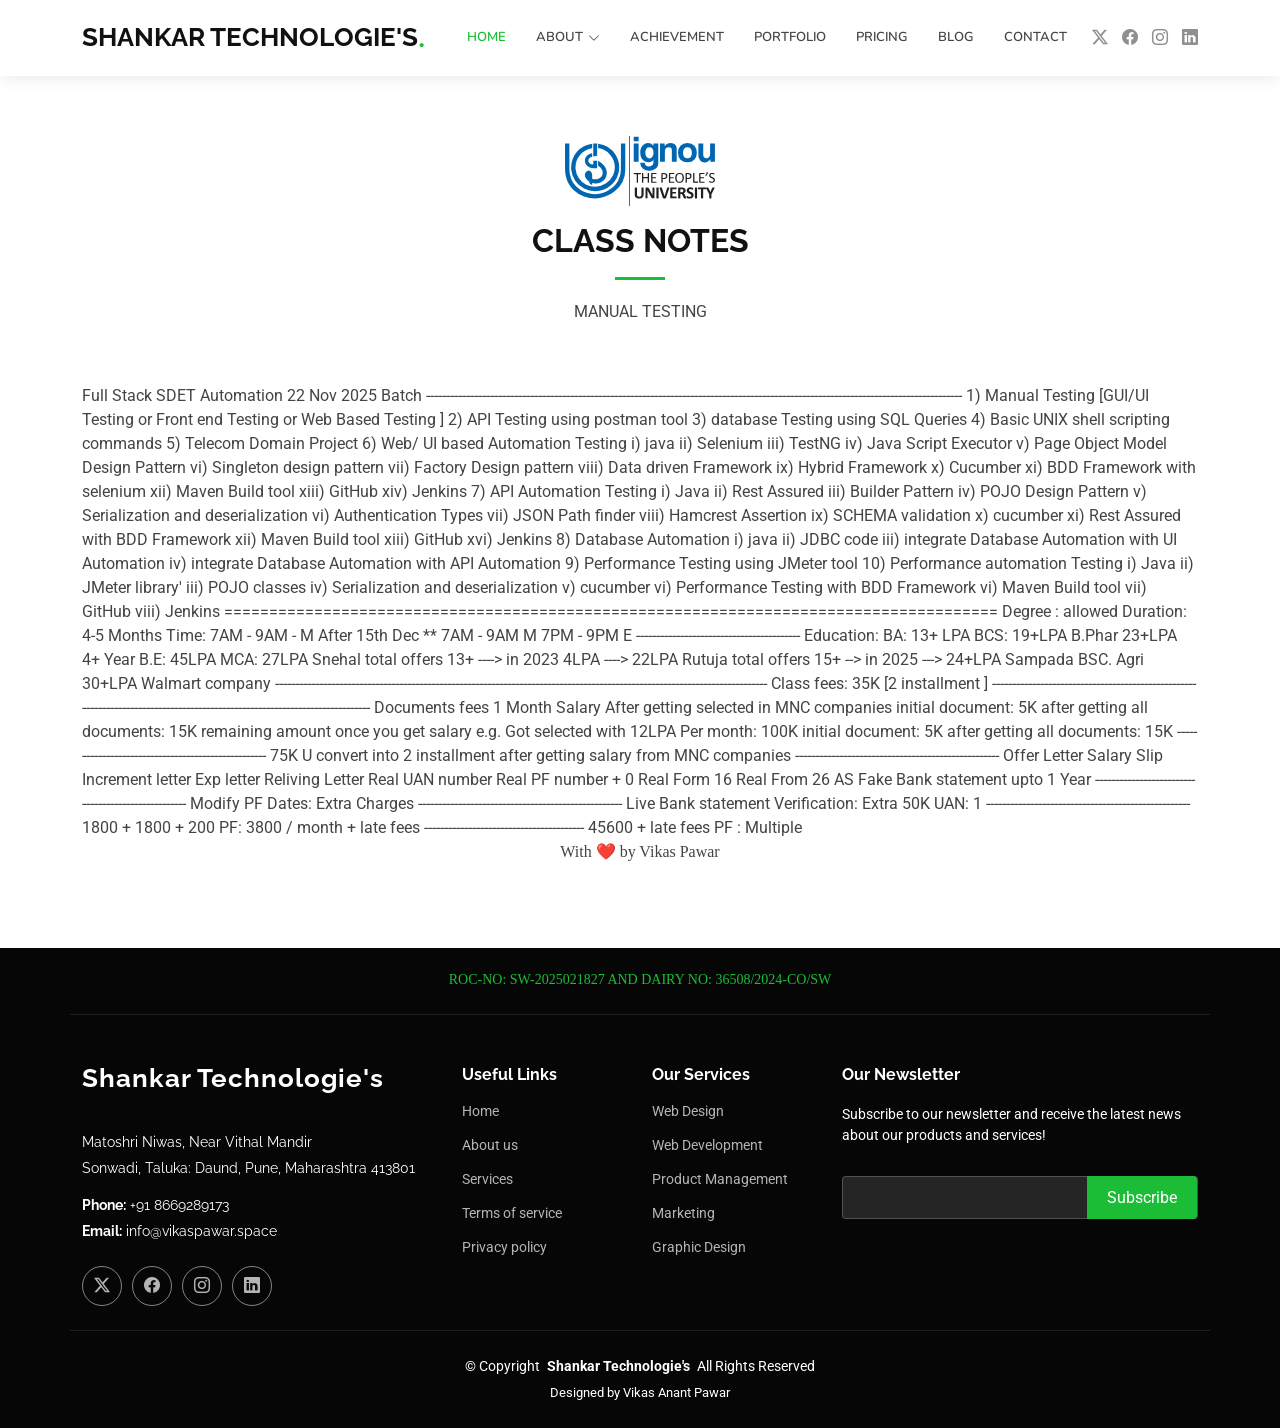
==== index.html @ 3e57e21e "HOME" ====
<!DOCTYPE html>
<html lang="en">

<head>
  <meta charset="utf-8">
  <meta content="width=device-width, initial-scale=1.0" name="viewport">
  <title>Shankar Technologie's</title>
  <meta name="description" content="">
  <meta name="keywords" content="">

  <!-- Favicons -->
     <link href="assets/img/mainlogo.svg"shortcut icon" type="image/x-icon" />

  <!-- Fonts -->
  <link href="https://fonts.googleapis.com" rel="preconnect">
  <link href="https://fonts.gstatic.com" rel="preconnect" crossorigin>
  <link href="https://fonts.googleapis.com/css2?family=Roboto:ital,wght@0,100;0,300;0,400;0,500;0,700;0,900;1,100;1,300;1,400;1,500;1,700;1,900&family=Raleway:ital,wght@0,100;0,200;0,300;0,400;0,500;0,600;0,700;0,800;0,900;1,100;1,200;1,300;1,400;1,500;1,600;1,700;1,800;1,900&family=Nunito:ital,wght@0,200;0,300;0,400;0,500;0,600;0,700;0,800;0,900;1,200;1,300;1,400;1,500;1,600;1,700;1,800;1,900&display=swap" rel="stylesheet">

  <!-- Vendor CSS Files -->
  <link href="assets/vendor/bootstrap/css/bootstrap.min.css" rel="stylesheet">
  <link href="assets/vendor/bootstrap-icons/bootstrap-icons.css" rel="stylesheet">
  <link href="assets/vendor/aos/aos.css" rel="stylesheet">
  <link href="assets/vendor/glightbox/css/glightbox.min.css" rel="stylesheet">
  <link href="assets/vendor/swiper/swiper-bundle.min.css" rel="stylesheet">

  <!-- Main CSS File -->
  <link href="assets/css/main.css" rel="stylesheet">


</head>

<body class="index-page">

  <header id="header" class="header d-flex align-items-center sticky-top">
    <div class="container position-relative d-flex align-items-center">

      <a href="index.html" class="logo d-flex align-items-center me-auto">
        <!-- Uncomment the line below if you also wish to use an image logo -->
     
        <h1 class="sitename">Shankar Technologie's</h1><span>.</span>
      </a>

      <nav id="navmenu" class="navmenu">
        <ul>
          <li><a href="#hero" class="active">Home</a></li>
          <li class="dropdown"><a href="#"><span>About</span> <i class="bi bi-chevron-down toggle-dropdown"></i></a>
            <ul>
              <li><a href="#">Team</a></li>
              <li><a href="#">Testimonials</a></li>
              <li class="dropdown"><a href="#"><span>Deep Dropdown</span> <i class="bi bi-chevron-down toggle-dropdown"></i></a>
                <ul>
                  <li><a href="#">Deep Dropdown 1</a></li>
                  <li><a href="#">Deep Dropdown 2</a></li>
                  <li><a href="#">Deep Dropdown 3</a></li>
                  <li><a href="#">Deep Dropdown 4</a></li>
                  <li><a href="#">Deep Dropdown 5</a></li>
                </ul>
              </li>
            </ul>
          </li>
          <li><a href="othersdocs/MyRegRoc.pdf" target="_blank">Achievement</a></li>
          <li><a href="https://vikaspawar.space/" target="_blank">Portfolio</a></li>
          <li><a href="#">Pricing</a></li>
          <li><a href="#l">Blog</a></li>
          <li><a href="#">Contact</a></li>
        </ul>
        <i class="mobile-nav-toggle d-xl-none bi bi-list"></i>
      </nav>

      <div class="header-social-links">
        <a href="#" class="twitter"><i class="bi bi-twitter-x"></i></a>
        <a href="#" class="facebook"><i class="bi bi-facebook"></i></a>
        <a href="#" class="instagram"><i class="bi bi-instagram"></i></a>
        <a href="#" class="linkedin"><i class="bi bi-linkedin"></i></a>
      </div>

    </div>
  </header>

  <main class="main">

   


  
   

    <!-- Clients Section -->
    <section id="clients" class="clients section">

      <!-- Section Title -->
      <div class="container section-title" data-aos="fade-up">
        <img src="assets/img/ignou.svg" alt="ignoulogo" class="mb-3" style="max-width: 150px;">
        <h2>CLASS NOTES</h2>
        <p>MANUAL TESTING</p>
        
      </div><!-- End Section Title -->

      <div class="container" data-aos="fade-up" data-aos-delay="100">

       Full Stack SDET Automation 22 Nov 2025 Batch
--------------------------------------------------------------------------------------------------------------------------------------
1) Manual Testing [GUI/UI Testing or Front end Testing or Web Based Testing ]
2) API Testing using postman tool
3) database Testing using SQL Queries 
4) Basic UNIX shell scripting commands
5) Telecom Domain Project
6) Web/ UI based Automation Testing
				i) java
				ii) Selenium
				iii) TestNG
				iv) Java Script Executor 
				v) Page Object Model Design Pattern
				vi) Singleton design pattern
				vii) Factory Design pattern
				viii) Data driven Framework
				ix) Hybrid Framework
				x) Cucumber
				xi) BDD Framework with selenium
				xii) Maven Build tool
				xiii) GitHub
				xiv) Jenkins

7) API Automation Testing
				i) Java
				ii) Rest Assured
				iii) Builder Pattern
				iv) POJO Design Pattern
				v) Serialization and deserialization
				vi) Authentication Types
				vii) JSON Path finder
				viii) Hamcrest Assertion
				ix) SCHEMA validation
				x) cucumber
				xi) Rest Assured with BDD Framework
				xii) Maven Build tool
				xiii) GitHub
				xvi) Jenkins

8) Database Automation
				i) java
				ii) JDBC code 
				iii) integrate Database Automation with UI Automation
				iv) integrate Database Automation with API Automation

9) Performance Testing using JMeter tool

10) Performance automation Testing
				i) Java
				ii) JMeter library'				
				iii) POJO  classes
				iv) Serialization and deserialization
				v) cucumber
				vi) Performance Testing with BDD Framework
				vi) Maven Build tool
				vii) GitHub
				viii) Jenkins
======================================================================================

Degree	:			allowed

Duration:			4-5 Months

Time:				
					7AM - 9AM					- M
		
	After 15th Dec  **
					7AM - 9AM					M
					7PM - 9PM					E

-----------------------------------------
Education:

BA:				13+ LPA

BCS:			19+LPA

B.Phar			23+LPA
			4+ Year

B.E:				45LPA

MCA:			27LPA

Snehal 			total offers 13+  		----> in 2023			4LPA	----> 22LPA

Rutuja			total offers 15+			--> in 2025				---> 24+LPA

Sampada 		BSC. Agri				30+LPA					Walmart company

---------------------------------------------------------------------------------------------------------------------------
Class fees:
				35K			[2 installment ]
					

---------------------------------------------------------------------------------------------------------------------------
Documents fees
				1 Month Salary After getting selected in MNC companies

				initial document:				5K
				after getting all documents:	15K
			
				remaining amount once you get salary 
	e.g.
				Got selected with 12LPA
				Per month:						100K

				initial document:				5K
				after getting all documents:	15K

				---------------------------------------------------
												75K

				U convert into 2 installment after getting salary from MNC companies

				---------------------------------------------------
				Offer Letter
				Salary Slip
				Increment letter
				Exp letter
				Reliving Letter
				Real UAN number
				Real PF number								+ 0
				Real Form 16
				Real From 26 AS
				
				Fake Bank statement upto 1 Year

---------------------------------------------------
				Modify PF Dates:						Extra Charges
---------------------------------------------------
				Live Bank statement Verification:			Extra 50K



		UAN:		1 
---------------------------------------------------

				1800 + 1800 + 200 PF:
									3800 / month  + late fees
				----------------------------------------
								45600 + late fees


		PF	:		Multiple



		
	
















        </div>

      </div>
      <div class="container-fluid">
<div class="text-center mb-4">
 
       <p style="font-family: cursive;">With ❤️ by Vikas Pawar</p>
      </div>
      </div>
    </section><!-- /Clients Section -->

  </main>

  <footer id="footer" class="footer dark-background">
    <br>
<div class="container text-center mb-4">
<a href="othersdocs/MyRegRoc.pdf" target="_blank" class="text-center text-center" style="font-family: cursive;">ROC-NO: SW-2025021827 AND DAIRY NO: 36508/2024-CO/SW</a>
 
</div>
    <div class="container footer-top">
      <div class="row gy-4">
        <div class="col-lg-4 col-md-6 footer-about">
          <a href="index.html" class="logo d-flex align-items-center">
            <span class="sitename">Shankar Technologie's</span>
          </a>
          <div class="footer-contact pt-3">
            <p>Matoshri Niwas, Near Vithal Mandir</p>
            <p>Sonwadi, Taluka: Daund, Pune, Maharashtra 413801</p>
            <p class="mt-3"><strong>Phone:</strong> <span>+91 8669289173</span></p>
            <p><strong>Email:</strong> <span>info@vikaspawar.space</span></p>
          </div>
          <div class="social-links d-flex mt-4">
            <a href=""><i class="bi bi-twitter-x"></i></a>
            <a href=""><i class="bi bi-facebook"></i></a>
            <a href=""><i class="bi bi-instagram"></i></a>
            <a href=""><i class="bi bi-linkedin"></i></a>
          </div>
        </div>

        <div class="col-lg-2 col-md-3 footer-links">
          <h4>Useful Links</h4>
          <ul>
            <li><a href="#">Home</a></li>
            <li><a href="#">About us</a></li>
            <li><a href="#">Services</a></li>
            <li><a href="#">Terms of service</a></li>
            <li><a href="#">Privacy policy</a></li>
          </ul>
        </div>

        <div class="col-lg-2 col-md-3 footer-links">
          <h4>Our Services</h4>
          <ul>
            <li><a href="#">Web Design</a></li>
            <li><a href="#">Web Development</a></li>
            <li><a href="#">Product Management</a></li>
            <li><a href="#">Marketing</a></li>
            <li><a href="#">Graphic Design</a></li>
          </ul>
        </div>

        <div class="col-lg-4 col-md-12 footer-newsletter">
          <h4>Our Newsletter</h4>
          <p>Subscribe to our newsletter and receive the latest news about our products and services!</p>
          <form action="forms/newsletter.php" method="post" class="php-email-form">
            <div class="newsletter-form"><input type="email" name="email"><input type="submit" value="Subscribe"></div>
            <div class="loading">Loading</div>
            <div class="error-message"></div>
            <div class="sent-message">Your subscription request has been sent. Thank you!</div>
          </form>
        </div>

      </div>
    </div>

    <div class="container copyright text-center mt-4">
      <p>© <span>Copyright</span> <strong class="px-1 sitename">Shankar Technologie's</strong> <span>All Rights Reserved</span></p>
      <div class="credits">
        <!-- All the links in the footer should remain intact. -->
        <!-- You can delete the links only if you've purchased the pro version. -->
        <!-- Licensing information: https://bootstrapmade.com/license/ -->
        <!-- Purchase the pro version with working PHP/AJAX contact form: [buy-url] -->
        Designed by Vikas Anant Pawar
      </div>
    </div>

  </footer>

  <!-- Scroll Top -->
  <a href="#" id="scroll-top" class="scroll-top d-flex align-items-center justify-content-center"><i class="bi bi-arrow-up-short"></i></a>

  <!-- Preloader -->
  <div id="preloader"></div>

  <!-- Vendor JS Files -->
  <script src="assets/vendor/bootstrap/js/bootstrap.bundle.min.js"></script>
  <script src="assets/vendor/php-email-form/validate.js"></script>
  <script src="assets/vendor/aos/aos.js"></script>
  <script src="assets/vendor/glightbox/js/glightbox.min.js"></script>
  <script src="assets/vendor/imagesloaded/imagesloaded.pkgd.min.js"></script>
  <script src="assets/vendor/isotope-layout/isotope.pkgd.min.js"></script>
  <script src="assets/vendor/waypoints/noframework.waypoints.js"></script>
  <script src="assets/vendor/swiper/swiper-bundle.min.js"></script>

  <!-- Main JS File -->
  <script src="assets/js/main.js"></script>

</body>

</html>
---- assets/css/main.css ----
/**
* Template Name: Company
* Template URL: https://bootstrapmade.com/company-free-html-bootstrap-template/
* Updated: Aug 07 2024 with Bootstrap v5.3.3
* Author: BootstrapMade.com
* License: https://bootstrapmade.com/license/
*/

/*--------------------------------------------------------------
# Font & Color Variables
# Help: https://bootstrapmade.com/color-system/
--------------------------------------------------------------*/
/* Fonts */
:root {
  --default-font: "Roboto",  system-ui, -apple-system, "Segoe UI", Roboto, "Helvetica Neue", Arial, "Noto Sans", "Liberation Sans", sans-serif, "Apple Color Emoji", "Segoe UI Emoji", "Segoe UI Symbol", "Noto Color Emoji";
  --heading-font: "Raleway",  sans-serif;
  --nav-font: "Nunito",  sans-serif;
}

/* Global Colors - The following color variables are used throughout the website. Updating them here will change the color scheme of the entire website */
:root { 
  --background-color: #ffffff; /* Background color for the entire website, including individual sections */
  --default-color: #444444; /* Default color used for the majority of the text content across the entire website */
  --heading-color: #111111; /* Color for headings, subheadings and title throughout the website */
  --accent-color: #1bbd36; /* Accent color that represents your brand on the website. It's used for buttons, links, and other elements that need to stand out */
  --surface-color: #ffffff; /* The surface color is used as a background of boxed elements within sections, such as cards, icon boxes, or other elements that require a visual separation from the global background. */
  --contrast-color: #ffffff; /* Contrast color for text, ensuring readability against backgrounds of accent, heading, or default colors. */
}

/* Nav Menu Colors - The following color variables are used specifically for the navigation menu. They are separate from the global colors to allow for more customization options */
:root {
  --nav-color: #444444;  /* The default color of the main navmenu links */
  --nav-hover-color: #1bbd36; /* Applied to main navmenu links when they are hovered over or active */
  --nav-mobile-background-color: #ffffff; /* Used as the background color for mobile navigation menu */
  --nav-dropdown-background-color: #ffffff; /* Used as the background color for dropdown items that appear when hovering over primary navigation items */
  --nav-dropdown-color: #444444; /* Used for navigation links of the dropdown items in the navigation menu. */
  --nav-dropdown-hover-color: #1bbd36; /* Similar to --nav-hover-color, this color is applied to dropdown navigation links when they are hovered over. */
}

/* Color Presets - These classes override global colors when applied to any section or element, providing reuse of the sam color scheme. */

.light-background {
  --background-color: #f7f7f7;
  --surface-color: #ffffff;
}

.dark-background {
  --background-color: #060606;
  --default-color: #ffffff;
  --heading-color: #ffffff;
  --surface-color: #252525;
  --contrast-color: #ffffff;
}

.accent-background {
  --background-color: #1bbd36;
  --default-color: #ffffff;
  --heading-color: #ffffff;
  --accent-color: #ffffff;
  --surface-color: #2ae149;
  --contrast-color: #ffffff;
}

/* Smooth scroll */
:root {
  scroll-behavior: smooth;
}

/*--------------------------------------------------------------
# General Styling & Shared Classes
--------------------------------------------------------------*/
body {
  color: var(--default-color);
  background-color: var(--background-color);
  font-family: var(--default-font);
}

a {
  color: var(--accent-color);
  text-decoration: none;
  transition: 0.3s;
}

a:hover {
  color: color-mix(in srgb, var(--accent-color), transparent 25%);
  text-decoration: none;
}

h1,
h2,
h3,
h4,
h5,
h6 {
  color: var(--heading-color);
  font-family: var(--heading-font);
}

/* PHP Email Form Messages
------------------------------*/
.php-email-form .error-message {
  display: none;
  background: #df1529;
  color: #ffffff;
  text-align: left;
  padding: 15px;
  margin-bottom: 24px;
  font-weight: 600;
}

.php-email-form .sent-message {
  display: none;
  color: #ffffff;
  background: #059652;
  text-align: center;
  padding: 15px;
  margin-bottom: 24px;
  font-weight: 600;
}

.php-email-form .loading {
  display: none;
  background: var(--surface-color);
  text-align: center;
  padding: 15px;
  margin-bottom: 24px;
}

.php-email-form .loading:before {
  content: "";
  display: inline-block;
  border-radius: 50%;
  width: 24px;
  height: 24px;
  margin: 0 10px -6px 0;
  border: 3px solid var(--accent-color);
  border-top-color: var(--surface-color);
  animation: php-email-form-loading 1s linear infinite;
}

@keyframes php-email-form-loading {
  0% {
    transform: rotate(0deg);
  }

  100% {
    transform: rotate(360deg);
  }
}

/*--------------------------------------------------------------
# Global Header
--------------------------------------------------------------*/
.header {
  color: var(--default-color);
  background-color: var(--background-color);
  padding: 10px 0;
  transition: all 0.5s;
  z-index: 997;
  box-shadow: 0px 0 18px rgba(0, 0, 0, 0.1);
}

.header .logo {
  line-height: 1;
}

.header .logo img {
  max-height: 36px;
  margin-right: 8px;
}

.header .logo h1 {
  font-size: 26px;
  margin: 0;
  font-weight: 700;
  text-transform: uppercase;
  color: var(--heading-color);
}

.header .logo span {
  color: var(--accent-color);
  font-size: 26px;
  font-weight: 700;
}

.header .header-social-links {
  padding: 0 0 0 15px;
}

.header .header-social-links a {
  color: color-mix(in srgb, var(--default-color), transparent 40%);
  padding-left: 10px;
  display: inline-block;
  transition: 0.3s;
  font-size: 16px;
}

.header .header-social-links a:hover {
  color: var(--accent-color);
}

.header .header-social-links a i {
  line-height: 0px;
}

@media (max-width: 1200px) {
  .header .logo {
    order: 1;
  }

  .header .logo h1 {
    font-size: 24px;
  }

  .header .header-social-links {
    order: 2;
    padding: 0 15px 0 0;
  }

  .header .navmenu {
    order: 3;
  }
}

/*--------------------------------------------------------------
# Navigation Menu
--------------------------------------------------------------*/
/* Navmenu - Desktop */
@media (min-width: 1200px) {
  .navmenu {
    padding: 0;
  }

  .navmenu ul {
    margin: 0;
    padding: 0;
    display: flex;
    list-style: none;
    align-items: center;
  }

  .navmenu li {
    position: relative;
  }

  .navmenu a,
  .navmenu a:focus {
    color: var(--nav-color);
    padding: 18px 15px;
    font-size: 13px;
    font-family: var(--nav-font);
    text-transform: uppercase;
    font-weight: 600;
    display: flex;
    align-items: center;
    justify-content: space-between;
    white-space: nowrap;
    transition: 0.3s;
  }

  .navmenu a i,
  .navmenu a:focus i {
    font-size: 12px;
    line-height: 0;
    margin-left: 5px;
    transition: 0.3s;
  }

  .navmenu li:last-child a {
    padding-right: 0;
  }

  .navmenu li:hover>a,
  .navmenu .active,
  .navmenu .active:focus {
    color: var(--nav-hover-color);
  }

  .navmenu .dropdown ul {
    margin: 0;
    padding: 10px 0;
    background: var(--nav-dropdown-background-color);
    display: block;
    position: absolute;
    visibility: hidden;
    left: 14px;
    top: 130%;
    opacity: 0;
    transition: 0.3s;
    border-radius: 4px;
    z-index: 99;
    box-shadow: 0px 0px 30px rgba(0, 0, 0, 0.1);
  }

  .navmenu .dropdown ul li {
    min-width: 200px;
  }

  .navmenu .dropdown ul a {
    padding: 10px 20px;
    font-size: 15px;
    text-transform: none;
    color: var(--nav-dropdown-color);
  }

  .navmenu .dropdown ul a i {
    font-size: 12px;
  }

  .navmenu .dropdown ul a:hover,
  .navmenu .dropdown ul .active:hover,
  .navmenu .dropdown ul li:hover>a {
    color: var(--nav-dropdown-hover-color);
  }

  .navmenu .dropdown:hover>ul {
    opacity: 1;
    top: 100%;
    visibility: visible;
  }

  .navmenu .dropdown .dropdown ul {
    top: 0;
    left: -90%;
    visibility: hidden;
  }

  .navmenu .dropdown .dropdown:hover>ul {
    opacity: 1;
    top: 0;
    left: -100%;
    visibility: visible;
  }
}

/* Navmenu - Mobile */
@media (max-width: 1199px) {
  .mobile-nav-toggle {
    color: var(--nav-color);
    font-size: 28px;
    line-height: 0;
    margin-right: 10px;
    cursor: pointer;
    transition: color 0.3s;
  }

  .navmenu {
    padding: 0;
    z-index: 9997;
  }

  .navmenu ul {
    display: none;
    list-style: none;
    position: absolute;
    inset: 60px 20px 20px 20px;
    padding: 10px 0;
    margin: 0;
    border-radius: 6px;
    background-color: var(--nav-mobile-background-color);
    overflow-y: auto;
    transition: 0.3s;
    z-index: 9998;
    box-shadow: 0px 0px 30px rgba(0, 0, 0, 0.1);
  }

  .navmenu a,
  .navmenu a:focus {
    color: var(--nav-dropdown-color);
    padding: 10px 20px;
    font-family: var(--nav-font);
    font-size: 17px;
    font-weight: 500;
    display: flex;
    align-items: center;
    justify-content: space-between;
    white-space: nowrap;
    transition: 0.3s;
  }

  .navmenu a i,
  .navmenu a:focus i {
    font-size: 12px;
    line-height: 0;
    margin-left: 5px;
    width: 30px;
    height: 30px;
    display: flex;
    align-items: center;
    justify-content: center;
    border-radius: 50%;
    transition: 0.3s;
    background-color: color-mix(in srgb, var(--accent-color), transparent 90%);
  }

  .navmenu a i:hover,
  .navmenu a:focus i:hover {
    background-color: var(--accent-color);
    color: var(--contrast-color);
  }

  .navmenu a:hover,
  .navmenu .active,
  .navmenu .active:focus {
    color: var(--nav-dropdown-hover-color);
  }

  .navmenu .active i,
  .navmenu .active:focus i {
    background-color: var(--accent-color);
    color: var(--contrast-color);
    transform: rotate(180deg);
  }

  .navmenu .dropdown ul {
    position: static;
    display: none;
    z-index: 99;
    padding: 10px 0;
    margin: 10px 20px;
    background-color: var(--nav-dropdown-background-color);
    border: 1px solid color-mix(in srgb, var(--default-color), transparent 90%);
    box-shadow: none;
    transition: all 0.5s ease-in-out;
  }

  .navmenu .dropdown ul ul {
    background-color: rgba(33, 37, 41, 0.1);
  }

  .navmenu .dropdown>.dropdown-active {
    display: block;
    background-color: rgba(33, 37, 41, 0.03);
  }

  .mobile-nav-active {
    overflow: hidden;
  }

  .mobile-nav-active .mobile-nav-toggle {
    color: #fff;
    position: absolute;
    font-size: 32px;
    top: 15px;
    right: 15px;
    margin-right: 0;
    z-index: 9999;
  }

  .mobile-nav-active .navmenu {
    position: fixed;
    overflow: hidden;
    inset: 0;
    background: rgba(33, 37, 41, 0.8);
    transition: 0.3s;
  }

  .mobile-nav-active .navmenu>ul {
    display: block;
  }
}

/*--------------------------------------------------------------
# Global Footer
--------------------------------------------------------------*/
.footer {
  color: var(--default-color);
  background-color: var(--background-color);
  font-size: 14px;
  position: relative;
}

.footer .footer-top {
  padding-top: 50px;
  border-top: 1px solid color-mix(in srgb, var(--default-color), transparent 90%);
}

.footer .footer-about .logo {
  line-height: 1;
  margin-bottom: 25px;
}

.footer .footer-about .logo img {
  max-height: 40px;
  margin-right: 6px;
}

.footer .footer-about .logo span {
  font-size: 26px;
  font-weight: 700;
  letter-spacing: 1px;
  font-family: var(--heading-font);
  color: var(--heading-color);
}

.footer .footer-about p {
  font-size: 14px;
  font-family: var(--heading-font);
}

.footer .social-links a {
  display: flex;
  align-items: center;
  justify-content: center;
  width: 40px;
  height: 40px;
  border-radius: 50%;
  border: 1px solid color-mix(in srgb, var(--default-color), transparent 50%);
  font-size: 16px;
  color: color-mix(in srgb, var(--default-color), transparent 30%);
  margin-right: 10px;
  transition: 0.3s;
}

.footer .social-links a:hover {
  color: var(--accent-color);
  border-color: var(--accent-color);
}

.footer h4 {
  font-size: 16px;
  font-weight: bold;
  position: relative;
  padding-bottom: 12px;
}

.footer .footer-links {
  margin-bottom: 30px;
}

.footer .footer-links ul {
  list-style: none;
  padding: 0;
  margin: 0;
}

.footer .footer-links ul i {
  padding-right: 2px;
  font-size: 12px;
  line-height: 0;
}

.footer .footer-links ul li {
  padding: 10px 0;
  display: flex;
  align-items: center;
}

.footer .footer-links ul li:first-child {
  padding-top: 0;
}

.footer .footer-links ul a {
  color: color-mix(in srgb, var(--default-color), transparent 30%);
  display: inline-block;
  line-height: 1;
}

.footer .footer-links ul a:hover {
  color: var(--accent-color);
}

.footer .footer-contact p {
  margin-bottom: 5px;
}

.footer .footer-newsletter .newsletter-form {
  margin-top: 30px;
  margin-bottom: 15px;
  padding: 6px 8px;
  position: relative;
  border-radius: 4px;
  border: 1px solid color-mix(in srgb, var(--default-color), transparent 80%);
  display: flex;
  background-color: var(--surface-color);
  transition: 0.3s;
}

.footer .footer-newsletter .newsletter-form:focus-within {
  border-color: var(--accent-color);
}

.footer .footer-newsletter .newsletter-form input[type=email] {
  border: 0;
  padding: 4px;
  width: 100%;
  background-color: var(--surface-color);
  color: var(--default-color);
}

.footer .footer-newsletter .newsletter-form input[type=email]:focus-visible {
  outline: none;
}

.footer .footer-newsletter .newsletter-form input[type=submit] {
  border: 0;
  font-size: 16px;
  padding: 0 20px;
  margin: -7px -8px -7px 0;
  background: var(--accent-color);
  color: var(--contrast-color);
  transition: 0.3s;
  border-radius: 0 4px 4px 0;
}

.footer .footer-newsletter .newsletter-form input[type=submit]:hover {
  background: color-mix(in srgb, var(--accent-color), transparent 20%);
}

.footer .copyright {
  padding: 25px 0;
  border-top: 1px solid color-mix(in srgb, var(--default-color), transparent 90%);
}

.footer .copyright p {
  margin-bottom: 0;
}

.footer .credits {
  margin-top: 6px;
  font-size: 13px;
}

/*--------------------------------------------------------------
# Preloader
--------------------------------------------------------------*/
#preloader {
  position: fixed;
  inset: 0;
  z-index: 999999;
  overflow: hidden;
  background: var(--background-color);
  transition: all 0.6s ease-out;
}

#preloader:before {
  content: "";
  position: fixed;
  top: calc(50% - 30px);
  left: calc(50% - 30px);
  border: 6px solid #ffffff;
  border-color: var(--accent-color) transparent var(--accent-color) transparent;
  border-radius: 50%;
  width: 60px;
  height: 60px;
  animation: animate-preloader 1.5s linear infinite;
}

@keyframes animate-preloader {
  0% {
    transform: rotate(0deg);
  }

  100% {
    transform: rotate(360deg);
  }
}

/*--------------------------------------------------------------
# Scroll Top Button
--------------------------------------------------------------*/
.scroll-top {
  position: fixed;
  visibility: hidden;
  opacity: 0;
  right: 15px;
  bottom: 15px;
  z-index: 99999;
  background-color: var(--accent-color);
  width: 40px;
  height: 40px;
  border-radius: 4px;
  transition: all 0.4s;
}

.scroll-top i {
  font-size: 24px;
  color: var(--contrast-color);
  line-height: 0;
}

.scroll-top:hover {
  background-color: color-mix(in srgb, var(--accent-color), transparent 20%);
  color: var(--contrast-color);
}

.scroll-top.active {
  visibility: visible;
  opacity: 1;
}

/*--------------------------------------------------------------
# Disable aos animation delay on mobile devices
--------------------------------------------------------------*/
@media screen and (max-width: 768px) {
  [data-aos-delay] {
    transition-delay: 0 !important;
  }
}

/*--------------------------------------------------------------
# Global Page Titles & Breadcrumbs
--------------------------------------------------------------*/
.page-title {
  color: var(--default-color);
  background-color: var(--background-color);
  padding: 25px 0;
  position: relative;
}

.page-title h1 {
  font-size: 24px;
  font-weight: 700;
}

.page-title .breadcrumbs ol {
  display: flex;
  flex-wrap: wrap;
  list-style: none;
  padding: 0;
  margin: 0;
  font-size: 14px;
  font-weight: 400;
}

.page-title .breadcrumbs ol li+li {
  padding-left: 10px;
}

.page-title .breadcrumbs ol li+li::before {
  content: "/";
  display: inline-block;
  padding-right: 10px;
  color: color-mix(in srgb, var(--default-color), transparent 70%);
}

/*--------------------------------------------------------------
# Global Sections
--------------------------------------------------------------*/
section,
.section {
  color: var(--default-color);
  background-color: var(--background-color);
  padding: 60px 0;
  scroll-margin-top: 100px;
  overflow: clip;
}

@media (max-width: 1199px) {

  section,
  .section {
    scroll-margin-top: 66px;
  }
}

/*--------------------------------------------------------------
# Global Section Titles
--------------------------------------------------------------*/
.section-title {
  text-align: center;
  padding-bottom: 60px;
  position: relative;
}

.section-title h2 {
  font-size: 32px;
  font-weight: 700;
  margin-bottom: 20px;
  text-transform: uppercase;
  padding-bottom: 20px;
  position: relative;
}

.section-title h2:after {
  content: "";
  position: absolute;
  display: block;
  width: 50px;
  height: 3px;
  background: var(--accent-color);
  left: 0;
  right: 0;
  bottom: 0;
  margin: auto;
}

.section-title p {
  margin-bottom: 0;
}

/*--------------------------------------------------------------
# Hero Section
--------------------------------------------------------------*/
.hero {
  padding: 0;
}

.hero .carousel {
  width: 100%;
  min-height: calc(100vh - 75px);
  padding: 0;
  margin: 0;
  position: relative;
}

@media (max-height: 500px),
(max-width: 1200px) {
  .hero .carousel {
    min-height: calc(100vh - 48px);
  }
}

.hero img {
  position: absolute;
  inset: 0;
  display: block;
  width: 100%;
  height: 100%;
  object-fit: cover;
  z-index: 1;
}

.hero .carousel-item {
  position: absolute;
  inset: 0;
  background-size: cover;
  background-position: center;
  background-repeat: no-repeat;
  display: flex;
  justify-content: center;
  align-items: flex-end;
}

.hero .container {
  background: color-mix(in srgb, var(--surface-color), transparent 40%);
  position: relative;
  text-align: center;
  padding-top: 30px;
  padding-bottom: 30px;
  margin-bottom: 50px;
  border-top: 4px solid var(--accent-color);
  z-index: 3;
}

@media (max-width: 1200px) {
  .hero .container {
    margin-left: 50px;
    margin-right: 50px;
  }
}

.hero h2 {
  margin-bottom: 20px;
  font-size: 36px;
  font-weight: 700;
}

@media (max-width: 768px) {
  .hero h2 {
    font-size: 30px;
  }
}

.hero .btn-get-started {
  font-weight: 500;
  font-size: 15px;
  letter-spacing: 1px;
  display: inline-block;
  padding: 8px 32px;
  transition: 0.5s;
  margin: 10px;
  border-radius: 4px;
  color: var(--contrast-color);
  border: 2px solid var(--accent-color);
}

.hero .btn-get-started:hover {
  background: var(--accent-color);
  color: var(--contrast-color);
}

.hero .carousel-control-prev {
  justify-content: start;
}

@media (min-width: 640px) {
  .hero .carousel-control-prev {
    padding-left: 15px;
  }
}

.hero .carousel-control-next {
  justify-content: end;
}

@media (min-width: 640px) {
  .hero .carousel-control-next {
    padding-right: 15px;
  }
}

.hero .carousel-control-next-icon,
.hero .carousel-control-prev-icon {
  background: none;
  font-size: 26px;
  line-height: 0;
  background: color-mix(in srgb, var(--default-color), transparent 90%);
  border-radius: 50px;
  color: var(--contrast-color);
  transition: 0.3s;
  width: 54px;
  height: 54px;
  display: flex;
  align-items: center;
  justify-content: center;
}

.hero .carousel-control-prev,
.hero .carousel-control-next {
  transition: 0.3s;
  opacity: 0.5;
}

.hero .carousel-control-prev:focus,
.hero .carousel-control-next:focus {
  opacity: 0.5;
}

.hero .carousel-control-prev:hover,
.hero .carousel-control-next:hover {
  opacity: 0.9;
}

.hero .carousel-control-prev:hover .carousel-control-next-icon,
.hero .carousel-control-prev:hover .carousel-control-prev-icon,
.hero .carousel-control-next:hover .carousel-control-next-icon,
.hero .carousel-control-next:hover .carousel-control-prev-icon {
  background: var(--accent-color);
  color: var(--default-color);
}

.hero .carousel-indicators li {
  cursor: pointer;
  background: var(--default-color);
  overflow: hidden;
  border: 0;
  width: 12px;
  height: 12px;
  border-radius: 50px;
  opacity: 0.6;
  transition: 0.3s;
}

.hero .carousel-indicators li.active {
  opacity: 1;
  background: var(--accent-color);
}

/*--------------------------------------------------------------
# About Section
--------------------------------------------------------------*/
.about .inner-title {
  font-size: 2.75rem;
  font-weight: 700;
  margin: 30px 0;
}

@media (min-width: 991px) {
  .about .inner-title {
    max-width: 65%;
    margin: 0 0 80px 0;
  }
}

.about .our-story {
  padding: 40px;
  background-color: color-mix(in srgb, var(--default-color), transparent 96%);
}

@media (min-width: 991px) {
  .about .our-story {
    padding-right: 35%;
  }
}

.about .our-story h4 {
  text-transform: uppercase;
  font-size: 1.1rem;
  color: color-mix(in srgb, var(--default-color), transparent 50%);
}

.about .our-story h3 {
  font-size: 2.25rem;
  font-weight: 700;
  color: color-mix(in srgb, var(--default-color), transparent 20%);
}

.about .our-story p:last-child {
  margin-bottom: 0;
}

.about ul {
  list-style: none;
  padding: 0;
  font-size: 15px;
}

.about ul li {
  padding: 5px 0;
  display: flex;
  align-items: center;
}

.about ul i {
  font-size: 1.25rem;
  margin-right: 0.5rem;
  line-height: 1.2;
  color: var(--accent-color);
}

.about .watch-video i {
  font-size: 2rem;
  transition: 0.3s;
  color: var(--accent-color);
}

.about .watch-video a {
  font-weight: 600;
  color: color-mix(in srgb, var(--default-color), transparent 20%);
  margin-left: 8px;
  transition: 0.3s;
}

.about .watch-video:hover a {
  color: var(--accent-color);
}

.about .about-img {
  min-height: 400px;
  position: relative;
}

@media (min-width: 992px) {
  .about .about-img {
    position: absolute;
    top: 0;
    right: 0;
    min-height: 600px;
  }
}

.about .about-img img {
  position: absolute;
  inset: 0;
  display: block;
  width: 100%;
  height: 100%;
  object-fit: cover;
  object-position: center;
  z-index: 1;
}

/*--------------------------------------------------------------
# Services Section
--------------------------------------------------------------*/
.services .service-item {
  background-color: var(--surface-color);
  box-shadow: 0px 5px 90px 0px rgba(0, 0, 0, 0.1);
  height: 100%;
  padding: 60px 30px;
  text-align: center;
  transition: 0.3s;
  border-radius: 5px;
}

.services .service-item .icon {
  margin: 0 auto;
  width: 100px;
  height: 100px;
  display: flex;
  align-items: center;
  justify-content: center;
  transition: ease-in-out 0.3s;
  position: relative;
}

.services .service-item .icon i {
  font-size: 36px;
  transition: 0.5s;
  position: relative;
}

.services .service-item .icon svg {
  position: absolute;
  top: 0;
  left: 0;
}

.services .service-item .icon svg path {
  transition: 0.5s;
  fill: color-mix(in srgb, var(--default-color), transparent 95%);
}

.services .service-item h3 {
  font-weight: 700;
  margin: 10px 0 15px 0;
  font-size: 22px;
}

.services .service-item p {
  line-height: 24px;
  font-size: 14px;
  margin-bottom: 0;
}

.services .service-item:hover {
  box-shadow: 0px 5px 35px 0px rgba(0, 0, 0, 0.1);
}

.services .service-item.item-cyan i {
  color: #0dcaf0;
}

.services .service-item.item-cyan:hover .icon i {
  color: #fff;
}

.services .service-item.item-cyan:hover .icon path {
  fill: #0dcaf0;
}

.services .service-item.item-orange i {
  color: #fd7e14;
}

.services .service-item.item-orange:hover .icon i {
  color: #fff;
}

.services .service-item.item-orange:hover .icon path {
  fill: #fd7e14;
}

.services .service-item.item-teal i {
  color: #20c997;
}

.services .service-item.item-teal:hover .icon i {
  color: #fff;
}

.services .service-item.item-teal:hover .icon path {
  fill: #20c997;
}

.services .service-item.item-red i {
  color: #df1529;
}

.services .service-item.item-red:hover .icon i {
  color: #fff;
}

.services .service-item.item-red:hover .icon path {
  fill: #df1529;
}

.services .service-item.item-indigo i {
  color: #6610f2;
}

.services .service-item.item-indigo:hover .icon i {
  color: #fff;
}

.services .service-item.item-indigo:hover .icon path {
  fill: #6610f2;
}

.services .service-item.item-pink i {
  color: #f3268c;
}

.services .service-item.item-pink:hover .icon i {
  color: #fff;
}

.services .service-item.item-pink:hover .icon path {
  fill: #f3268c;
}

/*--------------------------------------------------------------
# Portfolio Section
--------------------------------------------------------------*/
.portfolio .portfolio-filters {
  padding: 0;
  margin: 0 auto 20px auto;
  list-style: none;
  text-align: center;
}

.portfolio .portfolio-filters li {
  cursor: pointer;
  display: inline-block;
  padding: 8px 20px 10px 20px;
  margin: 0;
  font-size: 15px;
  font-weight: 500;
  line-height: 1;
  margin-bottom: 5px;
  border-radius: 4px;
  transition: all 0.3s ease-in-out;
  font-family: var(--heading-font);
}

.portfolio .portfolio-filters li:hover,
.portfolio .portfolio-filters li.filter-active {
  color: var(--contrast-color);
  background-color: var(--accent-color);
}

.portfolio .portfolio-filters li:first-child {
  margin-left: 0;
}

.portfolio .portfolio-filters li:last-child {
  margin-right: 0;
}

@media (max-width: 575px) {
  .portfolio .portfolio-filters li {
    font-size: 14px;
    margin: 0 0 10px 0;
  }
}

.portfolio .portfolio-item {
  position: relative;
  overflow: hidden;
}

.portfolio .portfolio-item .portfolio-info {
  opacity: 0;
  position: absolute;
  left: 12px;
  right: 12px;
  bottom: -100%;
  z-index: 3;
  transition: all ease-in-out 0.5s;
  background: color-mix(in srgb, var(--surface-color), transparent 10%);
  padding: 15px;
}

.portfolio .portfolio-item .portfolio-info h4 {
  font-size: 18px;
  font-weight: 600;
  padding-right: 50px;
}

.portfolio .portfolio-item .portfolio-info p {
  color: color-mix(in srgb, var(--default-color), transparent 30%);
  font-size: 14px;
  margin-bottom: 0;
  padding-right: 50px;
}

.portfolio .portfolio-item .portfolio-info .preview-link,
.portfolio .portfolio-item .portfolio-info .details-link {
  position: absolute;
  right: 50px;
  font-size: 24px;
  top: calc(50% - 14px);
  color: color-mix(in srgb, var(--default-color), transparent 30%);
  transition: 0.3s;
  line-height: 0;
}

.portfolio .portfolio-item .portfolio-info .preview-link:hover,
.portfolio .portfolio-item .portfolio-info .details-link:hover {
  color: var(--accent-color);
}

.portfolio .portfolio-item .portfolio-info .details-link {
  right: 14px;
  font-size: 28px;
}

.portfolio .portfolio-item:hover .portfolio-info {
  opacity: 1;
  bottom: 0;
}

/*--------------------------------------------------------------
# Clients Section
--------------------------------------------------------------*/
.clients .clients-wrap {
  border-top: 1px solid color-mix(in srgb, var(--default-color), transparent 85%);
  border-left: 1px solid color-mix(in srgb, var(--default-color), transparent 85%);
}

.clients .client-logo {
  background-color: var(--surface-color);
  display: flex;
  justify-content: center;
  align-items: center;
  border-right: 1px solid color-mix(in srgb, var(--default-color), transparent 85%);
  border-bottom: 1px solid color-mix(in srgb, var(--default-color), transparent 85%);
  overflow: hidden;
}

.clients .client-logo img {
  padding: 50px;
  max-width: 80%;
  transition: 0.3s;
}

@media (max-width: 640px) {
  .clients .client-logo img {
    padding: 30px;
    max-width: 50%;
  }
}

.clients .client-logo:hover img {
  transform: scale(1.1);
}

/*--------------------------------------------------------------
# Skills Section
--------------------------------------------------------------*/
.skills .progress {
  height: 60px;
  display: block;
  background: none;
  border-radius: 0;
}

.skills .progress .skill {
  color: var(--heading-color);
  padding: 0;
  margin: 0 0 6px 0;
  text-transform: uppercase;
  display: block;
  font-weight: 600;
  font-family: var(--heading-font);
}

.skills .progress .skill .val {
  float: right;
  font-style: normal;
}

.skills .progress-bar-wrap {
  background: color-mix(in srgb, var(--default-color), transparent 90%);
  height: 10px;
}

.skills .progress-bar {
  width: 1px;
  height: 10px;
  transition: 0.9s;
  background-color: var(--accent-color);
}

/*--------------------------------------------------------------
# Team Section
--------------------------------------------------------------*/
.team .team-member {
  background-color: var(--surface-color);
  box-shadow: 0px 2px 15px rgba(0, 0, 0, 0.1);
  overflow: hidden;
  border-radius: 5px;
}

.team .team-member .member-img {
  position: relative;
  overflow: hidden;
}

.team .team-member .social {
  position: absolute;
  left: 0;
  bottom: 0;
  right: 0;
  height: 40px;
  opacity: 0;
  transition: ease-in-out 0.3s;
  background: color-mix(in srgb, var(--background-color), transparent 20%);
  display: flex;
  align-items: center;
  justify-content: center;
}

.team .team-member .social a {
  transition: color 0.3s;
  color: var(--heading-color);
  margin: 0 10px;
  display: inline-flex;
  align-items: center;
  justify-content: center;
}

.team .team-member .social a i {
  line-height: 0;
}

.team .team-member .social a:hover {
  color: var(--accent-color);
}

.team .team-member .social i {
  font-size: 18px;
  margin: 0 2px;
}

.team .team-member .member-info {
  padding: 25px 15px;
  text-align: center;
}

.team .team-member .member-info h4 {
  font-weight: 700;
  margin-bottom: 5px;
  font-size: 18px;
  color: color-mix(in srgb, var(--default-color), transparent 20%);
}

.team .team-member .member-info span {
  display: block;
  font-size: 13px;
  font-weight: 400;
  color: color-mix(in srgb, var(--default-color), transparent 40%);
}

.team .team-member .member-info p {
  font-style: italic;
  font-size: 14px;
  line-height: 26px;
  color: color-mix(in srgb, var(--default-color), transparent 40%);
}

.team .team-member:hover .social {
  opacity: 1;
}

/*--------------------------------------------------------------
# Testimonials Section
--------------------------------------------------------------*/
.testimonials .testimonial-item {
  background-color: var(--surface-color);
  box-shadow: 0px 2px 12px rgba(0, 0, 0, 0.1);
  padding: 30px;
  position: relative;
  height: 100%;
}

.testimonials .testimonial-item .testimonial-img {
  width: 90px;
  border-radius: 50px;
  border: 6px solid var(--background-color);
  float: left;
  margin: 0 10px 0 0;
}

.testimonials .testimonial-item h3 {
  font-size: 18px;
  font-weight: bold;
  margin: 10px 0 5px 0;
}

.testimonials .testimonial-item h4 {
  font-size: 14px;
  color: color-mix(in srgb, var(--default-color), transparent 20%);
  margin: 0;
}

.testimonials .testimonial-item .stars {
  margin: 10px 0;
}

.testimonials .testimonial-item .stars i {
  color: #ffc107;
  margin: 0 1px;
}

.testimonials .testimonial-item .quote-icon-left,
.testimonials .testimonial-item .quote-icon-right {
  color: color-mix(in srgb, var(--accent-color), transparent 50%);
  font-size: 26px;
  line-height: 0;
}

.testimonials .testimonial-item .quote-icon-left {
  display: inline-block;
  left: -5px;
  position: relative;
}

.testimonials .testimonial-item .quote-icon-right {
  display: inline-block;
  right: -5px;
  position: relative;
  top: 10px;
  transform: scale(-1, -1);
}

.testimonials .testimonial-item p {
  font-style: italic;
  margin: 15px 0 0 0;
  padding: 0;
}

/*--------------------------------------------------------------
# Features Section
--------------------------------------------------------------*/
.features .features-item {
  background-color: var(--surface-color);
  display: flex;
  align-items: center;
  padding: 20px;
  transition: 0.3s;
  border: 1px solid color-mix(in srgb, var(--default-color), transparent 90%);
  position: relative;
}

.features .features-item i {
  font-size: 32px;
  padding-right: 10px;
  line-height: 0;
}

.features .features-item h3 {
  font-weight: 700;
  margin: 0;
  padding: 0;
  line-height: 1;
  font-size: 16px;
}

.features .features-item h3 a {
  color: var(--heading-color);
  transition: 0.3s;
}

.features .features-item:hover {
  border-color: var(--accent-color);
}

.features .features-item:hover h3 a {
  color: var(--accent-color);
}

/*--------------------------------------------------------------
# Service Details Section
--------------------------------------------------------------*/
.service-details .services-list {
  background-color: var(--surface-color);
  padding: 10px 30px;
  border: 1px solid color-mix(in srgb, var(--default-color), transparent 90%);
  margin-bottom: 20px;
}

.service-details .services-list a {
  display: block;
  line-height: 1;
  padding: 8px 0 8px 15px;
  border-left: 3px solid color-mix(in srgb, var(--default-color), transparent 70%);
  margin: 20px 0;
  color: color-mix(in srgb, var(--default-color), transparent 20%);
  transition: 0.3s;
}

.service-details .services-list a.active {
  color: var(--heading-color);
  font-weight: 700;
  border-color: var(--accent-color);
}

.service-details .services-list a:hover {
  border-color: var(--accent-color);
}

.service-details .services-img {
  margin-bottom: 20px;
}

.service-details h3 {
  font-size: 26px;
  font-weight: 700;
}

.service-details h4 {
  font-size: 20px;
  font-weight: 700;
}

.service-details p {
  font-size: 15px;
}

.service-details ul {
  list-style: none;
  padding: 0;
  font-size: 15px;
}

.service-details ul li {
  padding: 5px 0;
  display: flex;
  align-items: center;
}

.service-details ul i {
  font-size: 20px;
  margin-right: 8px;
  color: var(--accent-color);
}

/*--------------------------------------------------------------
# Portfolio Details Section
--------------------------------------------------------------*/
.portfolio-details .portfolio-details-slider img {
  width: 100%;
}

.portfolio-details .swiper-wrapper {
  height: auto;
}

.portfolio-details .swiper-button-prev,
.portfolio-details .swiper-button-next {
  width: 48px;
  height: 48px;
}

.portfolio-details .swiper-button-prev:after,
.portfolio-details .swiper-button-next:after {
  color: rgba(255, 255, 255, 0.8);
  background-color: rgba(0, 0, 0, 0.15);
  font-size: 24px;
  border-radius: 50%;
  width: 48px;
  height: 48px;
  display: flex;
  align-items: center;
  justify-content: center;
  transition: 0.3s;
}

.portfolio-details .swiper-button-prev:hover:after,
.portfolio-details .swiper-button-next:hover:after {
  background-color: rgba(0, 0, 0, 0.3);
}

@media (max-width: 575px) {

  .portfolio-details .swiper-button-prev,
  .portfolio-details .swiper-button-next {
    display: none;
  }
}

.portfolio-details .swiper-pagination {
  margin-top: 20px;
  position: relative;
}

.portfolio-details .swiper-pagination .swiper-pagination-bullet {
  width: 10px;
  height: 10px;
  background-color: color-mix(in srgb, var(--default-color), transparent 85%);
  opacity: 1;
}

.portfolio-details .swiper-pagination .swiper-pagination-bullet-active {
  background-color: var(--accent-color);
}

.portfolio-details .portfolio-info h3 {
  font-size: 22px;
  font-weight: 700;
  margin-bottom: 20px;
  padding-bottom: 20px;
  position: relative;
}

.portfolio-details .portfolio-info h3:after {
  content: "";
  position: absolute;
  display: block;
  width: 50px;
  height: 3px;
  background: var(--accent-color);
  left: 0;
  bottom: 0;
}

.portfolio-details .portfolio-info ul {
  list-style: none;
  padding: 0;
  font-size: 15px;
}

.portfolio-details .portfolio-info ul li {
  display: flex;
  flex-direction: column;
  padding-bottom: 15px;
}

.portfolio-details .portfolio-info ul strong {
  text-transform: uppercase;
  font-weight: 400;
  color: color-mix(in srgb, var(--default-color), transparent 50%);
  font-size: 14px;
}

.portfolio-details .portfolio-info .btn-visit {
  padding: 8px 40px;
  background: var(--accent-color);
  color: var(--contrast-color);
  border-radius: 50px;
  transition: 0.3s;
}

.portfolio-details .portfolio-info .btn-visit:hover {
  background: color-mix(in srgb, var(--accent-color), transparent 20%);
}

.portfolio-details .portfolio-description h2 {
  font-size: 26px;
  font-weight: 700;
  margin-bottom: 20px;
}

.portfolio-details .portfolio-description p {
  padding: 0;
}

.portfolio-details .portfolio-description .testimonial-item {
  padding: 30px 30px 0 30px;
  position: relative;
  background: color-mix(in srgb, var(--default-color), transparent 97%);
  margin-bottom: 50px;
}

.portfolio-details .portfolio-description .testimonial-item .testimonial-img {
  width: 90px;
  border-radius: 50px;
  border: 6px solid var(--background-color);
  float: left;
  margin: 0 10px 0 0;
}

.portfolio-details .portfolio-description .testimonial-item h3 {
  font-size: 18px;
  font-weight: bold;
  margin: 15px 0 5px 0;
  padding-top: 20px;
}

.portfolio-details .portfolio-description .testimonial-item h4 {
  font-size: 14px;
  color: #6c757d;
  margin: 0;
}

.portfolio-details .portfolio-description .testimonial-item .quote-icon-left,
.portfolio-details .portfolio-description .testimonial-item .quote-icon-right {
  color: color-mix(in srgb, var(--accent-color), transparent 50%);
  font-size: 26px;
  line-height: 0;
}

.portfolio-details .portfolio-description .testimonial-item .quote-icon-left {
  display: inline-block;
  left: -5px;
  position: relative;
}

.portfolio-details .portfolio-description .testimonial-item .quote-icon-right {
  display: inline-block;
  right: -5px;
  position: relative;
  top: 10px;
  transform: scale(-1, -1);
}

.portfolio-details .portfolio-description .testimonial-item p {
  font-style: italic;
  margin: 0 0 15px 0 0 0;
  padding: 0;
}

/*--------------------------------------------------------------
# Pricing Section
--------------------------------------------------------------*/
.pricing .pricing-item {
  background-color: color-mix(in srgb, var(--accent-color), transparent 96%);
  padding: 40px 40px;
  height: 100%;
  border-radius: 15px;
}

.pricing h3 {
  font-weight: 600;
  margin-bottom: 15px;
  font-size: 20px;
}

.pricing h4 {
  color: var(--accent-color);
  font-size: 48px;
  font-weight: 700;
  font-family: var(--heading-font);
  margin-bottom: 0;
}

.pricing h4 sup {
  font-size: 28px;
}

.pricing h4 span {
  color: color-mix(in srgb, var(--default-color), transparent 50%);
  font-size: 18px;
  font-weight: 500;
}

.pricing .description {
  font-size: 14px;
}

.pricing .cta-btn {
  border: 1px solid var(--default-color);
  color: var(--default-color);
  display: block;
  text-align: center;
  padding: 10px 35px;
  border-radius: 5px;
  font-size: 16px;
  font-weight: 500;
  font-family: var(--heading-font);
  transition: 0.3s;
  margin-top: 20px;
  margin-bottom: 6px;
}

.pricing .cta-btn:hover {
  background: var(--accent-color);
  color: var(--contrast-color);
  border-color: var(--accent-color);
}

.pricing ul {
  padding: 0;
  list-style: none;
  color: color-mix(in srgb, var(--default-color), transparent 30%);
  text-align: left;
  line-height: 20px;
}

.pricing ul li {
  padding: 10px 0;
  display: flex;
  align-items: center;
}

.pricing ul li:last-child {
  padding-bottom: 0;
}

.pricing ul i {
  color: #059652;
  font-size: 24px;
  padding-right: 3px;
}

.pricing ul .na {
  color: color-mix(in srgb, var(--default-color), transparent 60%);
}

.pricing ul .na i {
  color: color-mix(in srgb, var(--default-color), transparent 60%);
}

.pricing ul .na span {
  text-decoration: line-through;
}

.pricing .featured {
  position: relative;
}

.pricing .featured .popular {
  position: absolute;
  top: 15px;
  right: 15px;
  background-color: var(--accent-color);
  color: var(--contrast-color);
  padding: 4px 15px 6px 15px;
  margin: 0;
  border-radius: 5px;
  font-size: 14px;
  font-weight: 500;
}

.pricing .featured .cta-btn {
  background: var(--accent-color);
  color: var(--contrast-color);
  border-color: var(--accent-color);
}

@media (max-width: 992px) {
  .pricing .box {
    max-width: 60%;
    margin: 0 auto 30px auto;
  }
}

@media (max-width: 767px) {
  .pricing .box {
    max-width: 80%;
    margin: 0 auto 30px auto;
  }
}

@media (max-width: 420px) {
  .pricing .box {
    max-width: 100%;
    margin: 0 auto 30px auto;
  }
}

/*--------------------------------------------------------------
# Blog Posts Section
--------------------------------------------------------------*/
.blog-posts article {
  background-color: var(--surface-color);
  box-shadow: 0px 2px 20px rgba(0, 0, 0, 0.1);
  transition: 0.3s;
}

.blog-posts .post-img img {
  transition: 0.5s;
}

.blog-posts .post-date {
  background-color: var(--accent-color);
  color: var(--contrast-color);
  position: absolute;
  right: 0;
  bottom: 0;
  text-transform: uppercase;
  font-size: 13px;
  padding: 6px 12px;
  font-weight: 500;
}

.blog-posts .post-content {
  padding: 30px;
}

.blog-posts .post-title {
  font-size: 20px;
  color: var(--heading-color);
  font-weight: 700;
  transition: 0.3s;
  margin-bottom: 15px;
}

.blog-posts .meta i {
  font-size: 16px;
  color: var(--accent-color);
}

.blog-posts .meta span {
  font-size: 15px;
  color: color-mix(in srgb, var(--default-color), transparent 40%);
}

.blog-posts p {
  margin-top: 20px;
}

.blog-posts hr {
  color: color-mix(in srgb, var(--default-color), transparent 60%);
  margin-bottom: 15px;
}

.blog-posts .readmore {
  display: flex;
  align-items: center;
  font-weight: 600;
  line-height: 1;
  transition: 0.3s;
  color: color-mix(in srgb, var(--heading-color), transparent 20%);
}

.blog-posts .readmore i {
  line-height: 0;
  margin-left: 6px;
  font-size: 16px;
}

.blog-posts article:hover .post-title,
.blog-posts article:hover .readmore {
  color: var(--accent-color);
}

.blog-posts article:hover .post-img img {
  transform: scale(1.1);
}

/*--------------------------------------------------------------
# Blog Pagination Section
--------------------------------------------------------------*/
.blog-pagination {
  padding-top: 0;
  color: color-mix(in srgb, var(--default-color), transparent 40%);
}

.blog-pagination ul {
  display: flex;
  padding: 0;
  margin: 0;
  list-style: none;
}

.blog-pagination li {
  margin: 0 5px;
  transition: 0.3s;
}

.blog-pagination li a {
  color: color-mix(in srgb, var(--default-color), transparent 40%);
  padding: 7px 16px;
  display: flex;
  align-items: center;
  justify-content: center;
}

.blog-pagination li a.active,
.blog-pagination li a:hover {
  background: var(--accent-color);
  color: var(--contrast-color);
}

.blog-pagination li a.active a,
.blog-pagination li a:hover a {
  color: var(--contrast-color);
}

/*--------------------------------------------------------------
# Blog Details Section
--------------------------------------------------------------*/
.blog-details {
  padding-bottom: 30px;
}

.blog-details .article {
  background-color: var(--surface-color);
  padding: 30px;
  box-shadow: 0 4px 16px rgba(0, 0, 0, 0.1);
}

.blog-details .post-img {
  margin: -30px -30px 20px -30px;
  overflow: hidden;
}

.blog-details .title {
  color: var(--heading-color);
  font-size: 28px;
  font-weight: 700;
  padding: 0;
  margin: 30px 0;
}

.blog-details .content {
  margin-top: 20px;
}

.blog-details .content h3 {
  font-size: 22px;
  margin-top: 30px;
  font-weight: bold;
}

.blog-details .content blockquote {
  overflow: hidden;
  background-color: color-mix(in srgb, var(--default-color), transparent 95%);
  padding: 60px;
  position: relative;
  text-align: center;
  margin: 20px 0;
}

.blog-details .content blockquote p {
  color: var(--default-color);
  line-height: 1.6;
  margin-bottom: 0;
  font-style: italic;
  font-weight: 500;
  font-size: 22px;
}

.blog-details .content blockquote:after {
  content: "";
  position: absolute;
  left: 0;
  top: 0;
  bottom: 0;
  width: 3px;
  background-color: var(--accent-color);
  margin-top: 20px;
  margin-bottom: 20px;
}

.blog-details .meta-top {
  margin-top: 20px;
  color: color-mix(in srgb, var(--default-color), transparent 40%);
}

.blog-details .meta-top ul {
  display: flex;
  flex-wrap: wrap;
  list-style: none;
  align-items: center;
  padding: 0;
  margin: 0;
}

.blog-details .meta-top ul li+li {
  padding-left: 20px;
}

.blog-details .meta-top i {
  font-size: 16px;
  margin-right: 8px;
  line-height: 0;
  color: color-mix(in srgb, var(--default-color), transparent 40%);
}

.blog-details .meta-top a {
  color: color-mix(in srgb, var(--default-color), transparent 40%);
  font-size: 14px;
  display: inline-block;
  line-height: 1;
}

.blog-details .meta-bottom {
  padding-top: 10px;
  border-top: 1px solid color-mix(in srgb, var(--default-color), transparent 90%);
}

.blog-details .meta-bottom i {
  color: color-mix(in srgb, var(--default-color), transparent 40%);
  display: inline;
}

.blog-details .meta-bottom a {
  color: color-mix(in srgb, var(--default-color), transparent 40%);
  transition: 0.3s;
}

.blog-details .meta-bottom a:hover {
  color: var(--accent-color);
}

.blog-details .meta-bottom .cats {
  list-style: none;
  display: inline;
  padding: 0 20px 0 0;
  font-size: 14px;
}

.blog-details .meta-bottom .cats li {
  display: inline-block;
}

.blog-details .meta-bottom .tags {
  list-style: none;
  display: inline;
  padding: 0;
  font-size: 14px;
}

.blog-details .meta-bottom .tags li {
  display: inline-block;
}

.blog-details .meta-bottom .tags li+li::before {
  padding-right: 6px;
  color: var(--default-color);
  content: ",";
}

.blog-details .meta-bottom .share {
  font-size: 16px;
}

.blog-details .meta-bottom .share i {
  padding-left: 5px;
}

/*--------------------------------------------------------------
# Blog Comments Section
--------------------------------------------------------------*/
.blog-comments {
  padding: 10px 0;
}

.blog-comments .comments-count {
  font-weight: bold;
}

.blog-comments .comment {
  margin-top: 30px;
  position: relative;
}

.blog-comments .comment .comment-img {
  margin-right: 14px;
}

.blog-comments .comment .comment-img img {
  width: 60px;
}

.blog-comments .comment h5 {
  font-size: 16px;
  margin-bottom: 2px;
}

.blog-comments .comment h5 a {
  font-weight: bold;
  color: var(--default-color);
  transition: 0.3s;
}

.blog-comments .comment h5 a:hover {
  color: var(--accent-color);
}

.blog-comments .comment h5 .reply {
  padding-left: 10px;
  color: color-mix(in srgb, var(--default-color), transparent 20%);
}

.blog-comments .comment h5 .reply i {
  font-size: 20px;
}

.blog-comments .comment time {
  display: block;
  font-size: 14px;
  color: color-mix(in srgb, var(--default-color), transparent 40%);
  margin-bottom: 5px;
}

.blog-comments .comment.comment-reply {
  padding-left: 40px;
}

/*--------------------------------------------------------------
# Comment Form Section
--------------------------------------------------------------*/
.comment-form {
  padding-top: 10px;
}

.comment-form form {
  background-color: var(--surface-color);
  margin-top: 30px;
  padding: 30px;
  box-shadow: 0 4px 16px rgba(0, 0, 0, 0.1);
}

.comment-form form h4 {
  font-weight: bold;
  font-size: 22px;
}

.comment-form form p {
  font-size: 14px;
}

.comment-form form input {
  background-color: var(--surface-color);
  color: var(--default-color);
  border: 1px solid color-mix(in srgb, var(--default-color), transparent 70%);
  font-size: 14px;
  border-radius: 4px;
  padding: 10px 10px;
}

.comment-form form input:focus {
  color: var(--default-color);
  background-color: var(--surface-color);
  box-shadow: none;
  border-color: var(--accent-color);
}

.comment-form form input::placeholder {
  color: color-mix(in srgb, var(--default-color), transparent 50%);
}

.comment-form form textarea {
  background-color: var(--surface-color);
  color: var(--default-color);
  border: 1px solid color-mix(in srgb, var(--default-color), transparent 70%);
  border-radius: 4px;
  padding: 10px 10px;
  font-size: 14px;
  height: 120px;
}

.comment-form form textarea:focus {
  color: var(--default-color);
  box-shadow: none;
  border-color: var(--accent-color);
  background-color: var(--surface-color);
}

.comment-form form textarea::placeholder {
  color: color-mix(in srgb, var(--default-color), transparent 50%);
}

.comment-form form .form-group {
  margin-bottom: 25px;
}

.comment-form form .btn-primary {
  border-radius: 4px;
  padding: 10px 20px;
  border: 0;
  background-color: var(--accent-color);
  color: var(--contrast-color);
}

.comment-form form .btn-primary:hover {
  color: var(--contrast-color);
  background-color: color-mix(in srgb, var(--accent-color), transparent 20%);
}

/*--------------------------------------------------------------
# Contact Section
--------------------------------------------------------------*/
.contact {
  padding-top: 0;
}

.contact .info {
  background-color: var(--surface-color);
  padding: 40px;
  box-shadow: 0px 2px 15px rgba(0, 0, 0, 0.1);
  overflow: hidden;
}

.contact .info h3 {
  font-weight: 600;
  font-size: 24px;
}

.contact .info p {
  color: color-mix(in srgb, var(--default-color), transparent 40%);
  margin-bottom: 30px;
  font-size: 15px;
}

.contact .info-item+.info-item {
  padding-top: 20px;
  margin-top: 20px;
  border-top: 1px solid color-mix(in srgb, var(--default-color), transparent 90%);
}

.contact .info-item i {
  font-size: 24px;
  color: var(--accent-color);
  transition: all 0.3s ease-in-out;
  margin-right: 20px;
}

.contact .info-item h4 {
  padding: 0;
  font-size: 18px;
  line-height: 24px;
  font-weight: 600;
  margin-bottom: 5px;
}

.contact .info-item p {
  padding: 0;
  margin-bottom: 0;
  font-size: 14px;
  color: color-mix(in srgb, var(--default-color), transparent 40%);
}

.contact .php-email-form {
  width: 100%;
}

.contact .php-email-form .form-group {
  padding-bottom: 8px;
}

.contact .php-email-form input[type=text],
.contact .php-email-form input[type=email],
.contact .php-email-form textarea {
  color: var(--default-color);
  background-color: var(--surface-color);
  border-radius: 0px;
  box-shadow: none;
  font-size: 14px;
  border-color: color-mix(in srgb, var(--default-color), transparent 80%);
}

.contact .php-email-form input[type=text]:focus,
.contact .php-email-form input[type=email]:focus,
.contact .php-email-form textarea:focus {
  border-color: var(--accent-color);
}

.contact .php-email-form input[type=text]::placeholder,
.contact .php-email-form input[type=email]::placeholder,
.contact .php-email-form textarea::placeholder {
  color: color-mix(in srgb, var(--default-color), transparent 70%);
}

.contact .php-email-form input[type=text],
.contact .php-email-form input[type=email] {
  height: 48px;
  padding: 10px 15px;
}

.contact .php-email-form textarea {
  padding: 10px 12px;
  height: 290px;
}

.contact .php-email-form button[type=submit] {
  background: var(--accent-color);
  color: var(--contrast-color);
  border: 0;
  padding: 13px 50px;
  transition: 0.4s;
  border-radius: 4px;
}

.contact .php-email-form button[type=submit]:hover {
  background: color-mix(in srgb, var(--accent-color) 90%, black 15%);
}

/*--------------------------------------------------------------
# Starter Section Section
--------------------------------------------------------------*/
.starter-section {
  /* Add your styles here */
}

/*--------------------------------------------------------------
# Widgets
--------------------------------------------------------------*/
.widgets-container {
  background-color: var(--surface-color);
  padding: 30px;
  margin: 60px 0 30px 0;
  box-shadow: 0 4px 16px rgba(0, 0, 0, 0.1);
}

.widget-title {
  color: var(--heading-color);
  font-size: 20px;
  font-weight: 700;
  padding: 0;
  margin: 0 0 20px 0;
}

.widget-item {
  margin-bottom: 40px;
}

.widget-item:last-child {
  margin-bottom: 0;
}

.blog-author-widget img {
  max-width: 160px;
}

.blog-author-widget h4 {
  font-weight: 600;
  font-size: 24px;
  margin: 15px 0 0 0;
  padding: 0;
  color: color-mix(in srgb, var(--default-color), transparent 20%);
}

.blog-author-widget .social-links {
  margin: 5px 0;
}

.blog-author-widget .social-links a {
  color: color-mix(in srgb, var(--default-color), transparent 60%);
  margin: 0 3px;
  font-size: 18px;
}

.blog-author-widget .social-links a:hover {
  color: var(--accent-color);
}

.blog-author-widget p {
  font-style: italic;
  color: color-mix(in srgb, var(--default-color), transparent 30%);
  margin: 10px 0 0 0;
}

.search-widget form {
  background: var(--background-color);
  border: 1px solid color-mix(in srgb, var(--default-color), transparent 75%);
  padding: 3px 10px;
  position: relative;
  border-radius: 50px;
  transition: 0.3s;
}

.search-widget form input[type=text] {
  border: 0;
  padding: 4px 10px;
  border-radius: 4px;
  width: calc(100% - 40px);
  background-color: var(--background-color);
  color: var(--default-color);
}

.search-widget form input[type=text]:focus {
  outline: none;
}

.search-widget form button {
  background: none;
  color: var(--default-color);
  position: absolute;
  top: 0;
  right: 0;
  bottom: 0;
  border: 0;
  font-size: 16px;
  padding: 0 16px;
  transition: 0.3s;
  line-height: 0;
}

.search-widget form button i {
  line-height: 0;
}

.search-widget form button:hover {
  color: var(--accent-color);
}

.search-widget form:is(:focus-within) {
  border-color: var(--accent-color);
}

.recent-posts-widget .post-item {
  display: flex;
  flex-direction: column;
  margin-bottom: 20px;
}

.recent-posts-widget .post-item:last-child {
  margin-bottom: 0;
}

.recent-posts-widget .post-item h4 {
  font-size: 16px;
  font-weight: 600;
  margin-bottom: 5px;
}

.recent-posts-widget .post-item h4 a {
  color: var(--default-color);
  transition: 0.3s;
}

.recent-posts-widget .post-item h4 a:hover {
  color: var(--accent-color);
}

.recent-posts-widget .post-item time {
  display: block;
  font-style: italic;
  font-size: 14px;
  color: color-mix(in srgb, var(--default-color), transparent 50%);
}

.tags-widget ul {
  list-style: none;
  padding: 0;
  margin: 0;
}

.tags-widget ul li {
  display: inline-block;
}

.tags-widget ul a {
  background-color: color-mix(in srgb, var(--default-color), transparent 94%);
  color: color-mix(in srgb, var(--default-color), transparent 30%);
  border-radius: 50px;
  font-size: 14px;
  padding: 5px 15px;
  margin: 0 6px 8px 0;
  display: inline-block;
  transition: 0.3s;
}

.tags-widget ul a:hover {
  background: var(--accent-color);
  color: var(--contrast-color);
}

.tags-widget ul a span {
  padding-left: 5px;
  color: color-mix(in srgb, var(--default-color), transparent 60%);
  font-size: 14px;
}
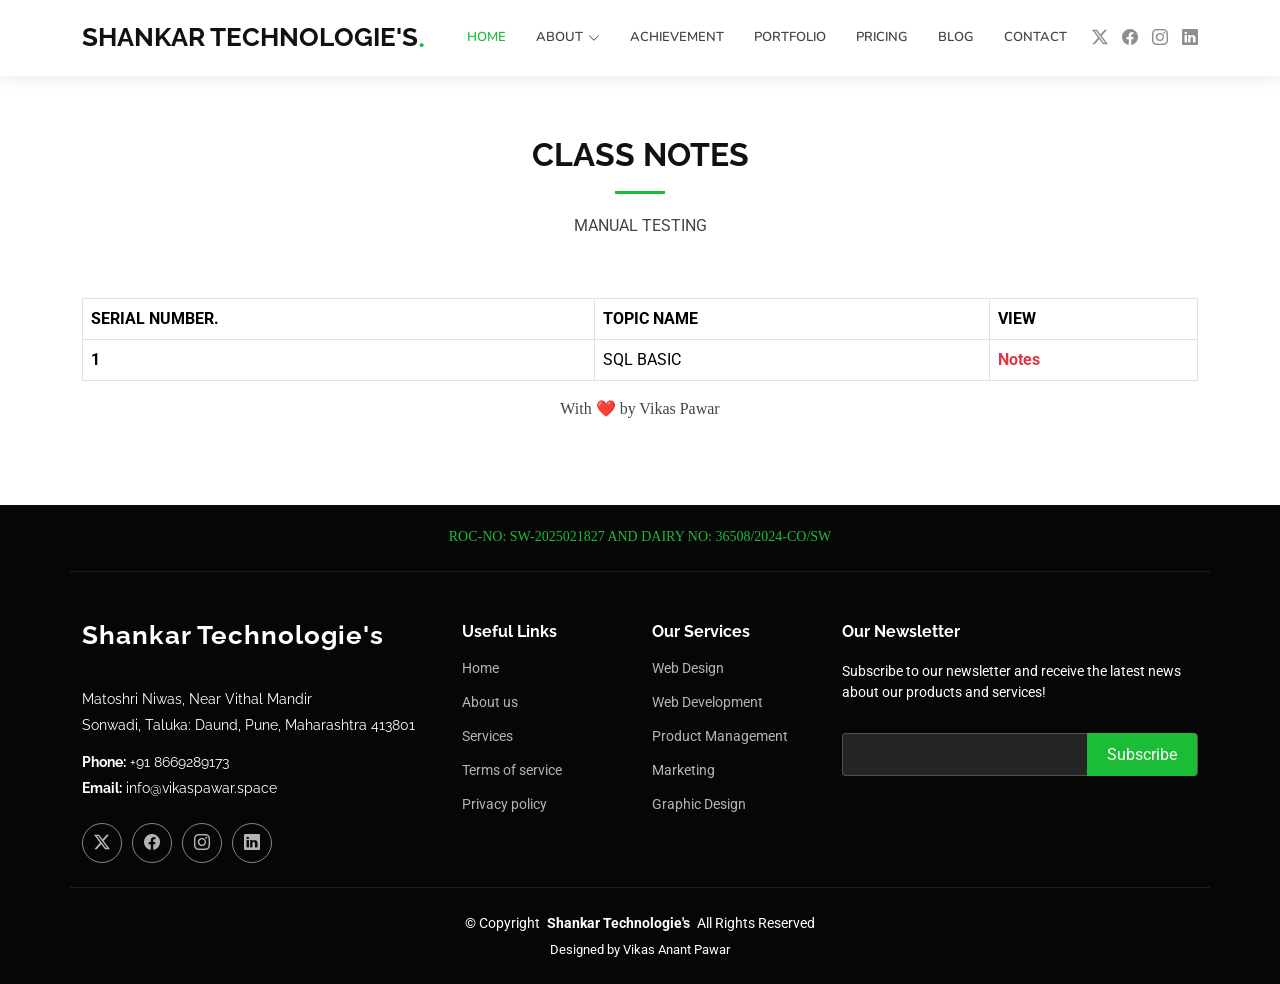
==== commit fb9410d3: "new sql" ====
--- a/index.html
+++ b/index.html
@@ -90,7 +90,7 @@
 
       <!-- Section Title -->
       <div class="container section-title" data-aos="fade-up">
-        <img src="assets/img/ignou.svg" alt="ignoulogo" class="mb-3" style="max-width: 150px;">
+       
         <h2>CLASS NOTES</h2>
         <p>MANUAL TESTING</p>
         
@@ -98,173 +98,25 @@
 
       <div class="container" data-aos="fade-up" data-aos-delay="100">
 
-       Full Stack SDET Automation 22 Nov 2025 Batch
---------------------------------------------------------------------------------------------------------------------------------------
-1) Manual Testing [GUI/UI Testing or Front end Testing or Web Based Testing ]
-2) API Testing using postman tool
-3) database Testing using SQL Queries 
-4) Basic UNIX shell scripting commands
-5) Telecom Domain Project
-6) Web/ UI based Automation Testing
-				i) java
-				ii) Selenium
-				iii) TestNG
-				iv) Java Script Executor 
-				v) Page Object Model Design Pattern
-				vi) Singleton design pattern
-				vii) Factory Design pattern
-				viii) Data driven Framework
-				ix) Hybrid Framework
-				x) Cucumber
-				xi) BDD Framework with selenium
-				xii) Maven Build tool
-				xiii) GitHub
-				xiv) Jenkins
-
-7) API Automation Testing
-				i) Java
-				ii) Rest Assured
-				iii) Builder Pattern
-				iv) POJO Design Pattern
-				v) Serialization and deserialization
-				vi) Authentication Types
-				vii) JSON Path finder
-				viii) Hamcrest Assertion
-				ix) SCHEMA validation
-				x) cucumber
-				xi) Rest Assured with BDD Framework
-				xii) Maven Build tool
-				xiii) GitHub
-				xvi) Jenkins
-
-8) Database Automation
-				i) java
-				ii) JDBC code 
-				iii) integrate Database Automation with UI Automation
-				iv) integrate Database Automation with API Automation
-
-9) Performance Testing using JMeter tool
-
-10) Performance automation Testing
-				i) Java
-				ii) JMeter library'				
-				iii) POJO  classes
-				iv) Serialization and deserialization
-				v) cucumber
-				vi) Performance Testing with BDD Framework
-				vi) Maven Build tool
-				vii) GitHub
-				viii) Jenkins
-======================================================================================
-
-Degree	:			allowed
-
-Duration:			4-5 Months
-
-Time:				
-					7AM - 9AM					- M
-		
-	After 15th Dec  **
-					7AM - 9AM					M
-					7PM - 9PM					E
-
------------------------------------------
-Education:
-
-BA:				13+ LPA
-
-BCS:			19+LPA
-
-B.Phar			23+LPA
-			4+ Year
-
-B.E:				45LPA
-
-MCA:			27LPA
-
-Snehal 			total offers 13+  		----> in 2023			4LPA	----> 22LPA
-
-Rutuja			total offers 15+			--> in 2025				---> 24+LPA
-
-Sampada 		BSC. Agri				30+LPA					Walmart company
-
----------------------------------------------------------------------------------------------------------------------------
-Class fees:
-				35K			[2 installment ]
-					
-
----------------------------------------------------------------------------------------------------------------------------
-Documents fees
-				1 Month Salary After getting selected in MNC companies
-
-				initial document:				5K
-				after getting all documents:	15K
-			
-				remaining amount once you get salary 
-	e.g.
-				Got selected with 12LPA
-				Per month:						100K
-
-				initial document:				5K
-				after getting all documents:	15K
-
-				---------------------------------------------------
-												75K
-
-				U convert into 2 installment after getting salary from MNC companies
-
-				---------------------------------------------------
-				Offer Letter
-				Salary Slip
-				Increment letter
-				Exp letter
-				Reliving Letter
-				Real UAN number
-				Real PF number								+ 0
-				Real Form 16
-				Real From 26 AS
-				
-				Fake Bank statement upto 1 Year
-
----------------------------------------------------
-				Modify PF Dates:						Extra Charges
----------------------------------------------------
-				Live Bank statement Verification:			Extra 50K
-
-
-
-		UAN:		1 
----------------------------------------------------
-
-				1800 + 1800 + 200 PF:
-									3800 / month  + late fees
-				----------------------------------------
-								45600 + late fees
-
-
-		PF	:		Multiple
-
-
-
-		
-	
-
-
-
-
-
-
-
-
-
-
-
-
-
-
-
-
-        </div>
+      <table class="table table-bordered">
+  <thead>
+    <tr>
+      <th scope="col">SERIAL NUMBER.</th>
+      <th scope="col">TOPIC NAME</th>
+      <th scope="col">VIEW</th>
+      <!--<th scope="col">Blank</th>-->
+    </tr>
+  </thead>
+<tbody>
+    <tr>
+      <th scope="row">1</th>
+      <td>SQL BASIC</td>
+      <td><a href="sql.html" target="_blank" class="text-danger fw-bold">Notes</a></td>
+        <!--<td>@mdo</td>-->
+    </tr>
+    </tbody>
+    </table>
+  </div>
 
       </div>
       <div class="container-fluid">
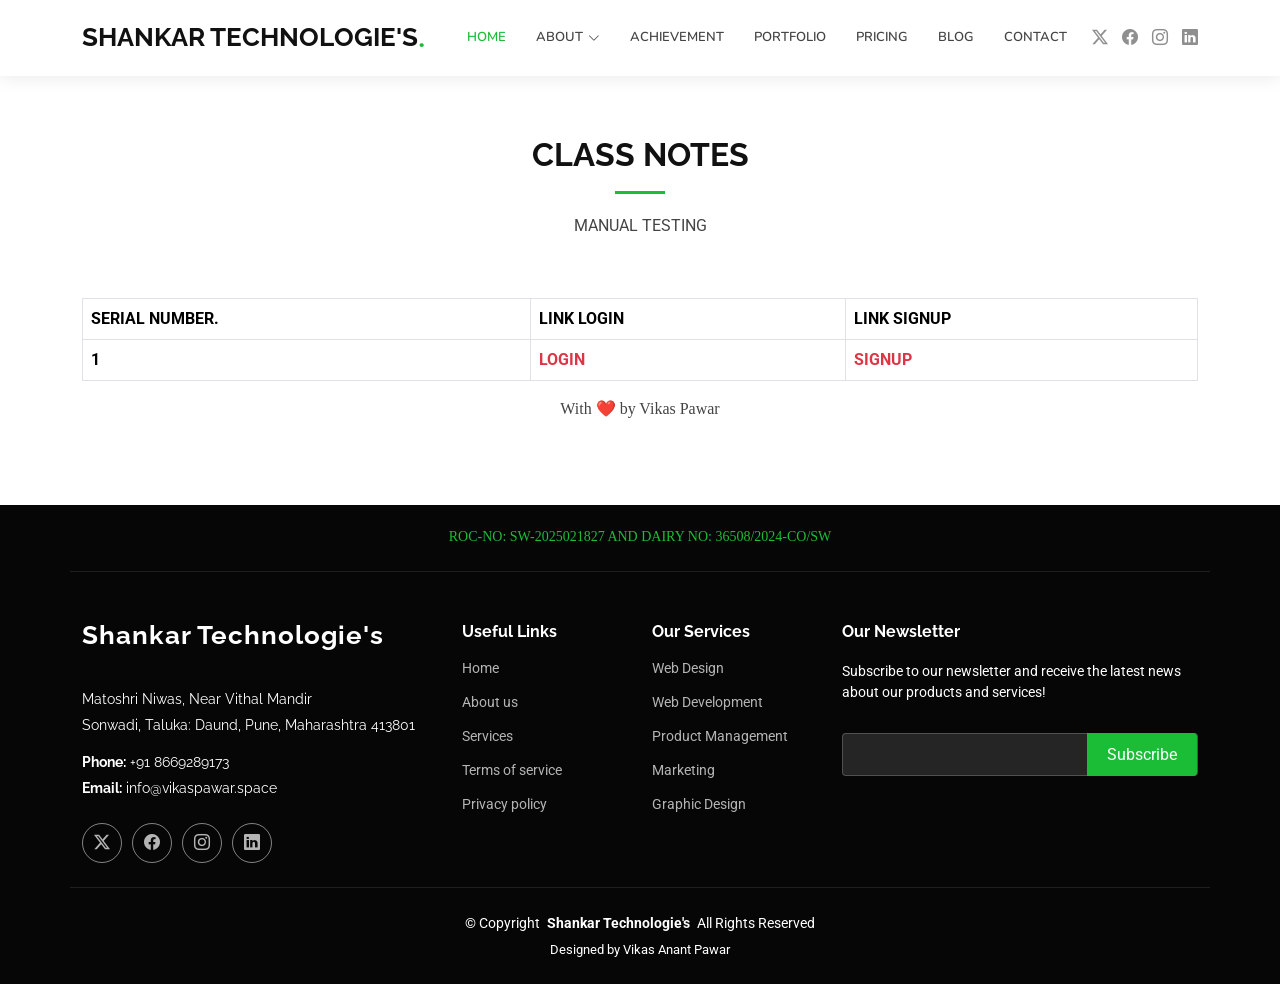
==== commit 48c03c02: "ADD" ====
--- a/index.html
+++ b/index.html
@@ -102,16 +102,16 @@
   <thead>
     <tr>
       <th scope="col">SERIAL NUMBER.</th>
-      <th scope="col">TOPIC NAME</th>
-      <th scope="col">VIEW</th>
+      <th scope="col">LINK LOGIN</th>
+      <th scope="col">LINK SIGNUP</th>
       <!--<th scope="col">Blank</th>-->
     </tr>
   </thead>
 <tbody>
     <tr>
       <th scope="row">1</th>
-      <td>SQL BASIC</td>
-      <td><a href="sql.html" target="_blank" class="text-danger fw-bold">Notes</a></td>
+      <td><a href="login.html"  class="text-danger fw-bold">LOGIN</a></td>
+      <td><a href="signup.html"  class="text-danger fw-bold">SIGNUP</a></td>
         <!--<td>@mdo</td>-->
     </tr>
     </tbody>
@@ -128,6 +128,9 @@
     </section><!-- /Clients Section -->
 
   </main>
+
+    
+
 
   <footer id="footer" class="footer dark-background">
     <br>
